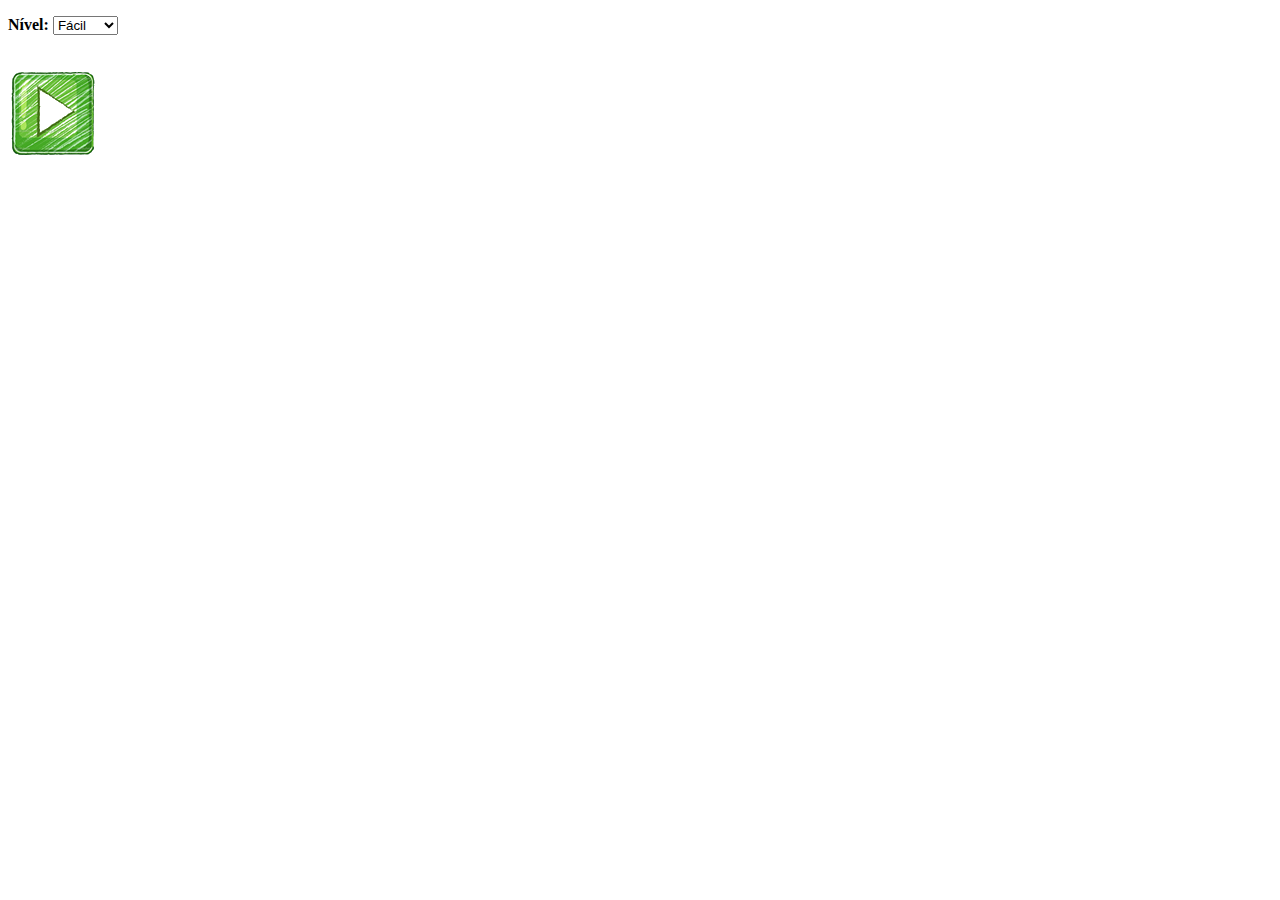
==== index.html @ 320a4a06 "Jogo HTML/CSS/JAVASCRIPT basico" ====
<!DOCTYPE HTML>
<html lang="pt-br">
	<head>
		<meta charset="UTF-8">

		<title>Estourando balões</title>

		<script language='Javascript'>

			function iniciaJogo(){
				var nivel_jogo = document.getElementById('nivel_jogo').value;

				window.location.href = 'jogo.html?'+nivel_jogo;
				
			}
		</script>
	</head>

	<body>
		<div>
			<p>
				<b>Nível: </b>
				<select id="nivel_jogo">
					<option value="1">Fácil</option>
					<option value="2">Normal</option>
					<option value="3">Difícil</option>
				</select>
			</p>
			<br>
			<img src="imagens/iniciar.png" onclick="iniciaJogo()">
		</div>
	</body>
	
</html>
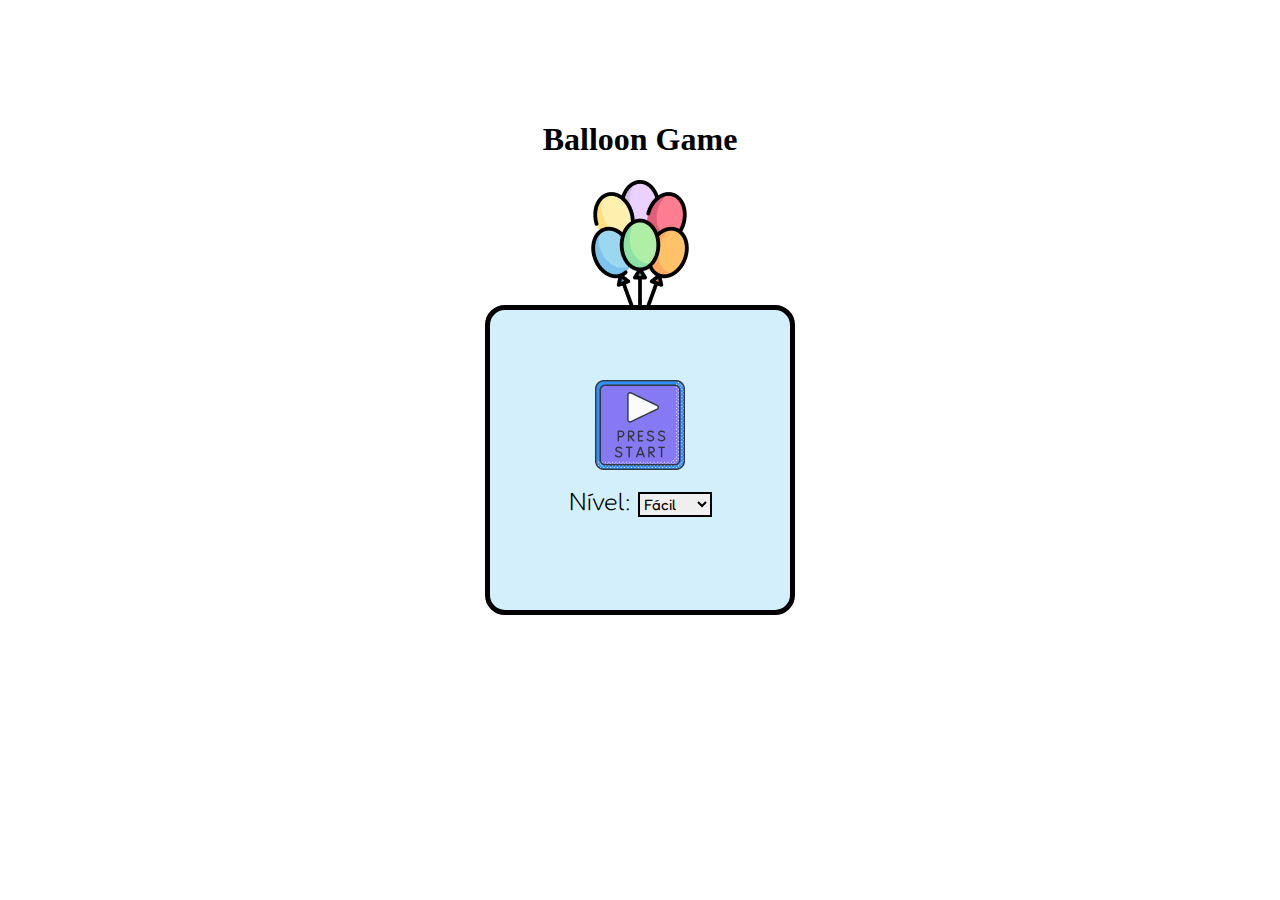
==== commit a423a6a8: "Jogo do balao V0.1" ====
--- a/index.html
+++ b/index.html
@@ -3,7 +3,12 @@
 	<head>
 		<meta charset="UTF-8">
 
-		<title>Estourando balões</title>
+		<title>Ballon Game</title>
+
+		<link rel="stylesheet" href="./Css/global.css">
+		<link rel="stylesheet" href="./Css/reset.css">
+		<link rel="preconnect" href="https://fonts.gstatic.com">
+		<link href="https://fonts.googleapis.com/css2?family=Fredoka+One&display=swap" rel="stylesheet">
 
 		<script language='Javascript'>
 
@@ -17,18 +22,21 @@
 	</head>
 
 	<body>
-		<div>
-			<p>
-				<b>Nível: </b>
-				<select id="nivel_jogo">
-					<option value="1">Fácil</option>
-					<option value="2">Normal</option>
-					<option value="3">Difícil</option>
-				</select>
-			</p>
-			<br>
-			<img src="imagens/iniciar.png" onclick="iniciaJogo()">
+		<h1 class="tittle">Balloon Game</h1>
+		<div class="baloon">
+			<div class="home">
+				<div class="items">
+					<img src="imagens/iniciar.png" onclick="iniciaJogo()">
+					<p>
+						<b class="main-text">Nível: </b>
+						<select id="nivel_jogo" class="select">
+							<option value="1">Fácil</option>
+							<option value="2">Normal</option>
+							<option value="3">Difícil</option>
+						</select>
+					</p>
+				</div>
+			</div>
 		</div>
 	</body>
-	
 </html>--- a/Css/global.css
+++ b/Css/global.css
@@ -0,0 +1,71 @@
+.tittle {
+  padding-top: 100px;
+  text-align: center;
+  animation: ease-in-out;
+}
+
+.baloon {
+  background-image: url("/imagens/balloons.png");
+  background-repeat: no-repeat;
+  background-position: top;
+  padding-top: 125px;
+}
+
+.home {
+  margin-left: auto;
+  margin-right: auto;
+  width: 300px;
+  height: 300px;
+  border: 5px solid #000;
+  border-radius: 20px;
+  background-color: #d3effb;
+}
+
+.items {
+  margin-top: 70px;
+  display: flex;
+  flex-direction: column;
+  justify-content: center;
+  align-items: center;
+}
+
+.main-text {
+  font-family: "Fredoka One", cursive;
+  font-size: 25px;
+  font-weight: lighter;
+}
+
+.select {
+  font-family: "Fredoka One", cursive;
+}
+
+.select {
+  font-size: 15px;
+  border: 2px solid #000;
+}
+
+/* Game */
+
+.left-hud {
+  float: left;
+  width: auto;
+  height: 500px;
+  background: #fff;
+  border: solid 1px #a2a2a2;
+  margin-right: 5px;
+}
+
+.timer {
+  width: 140px;
+  height: 132px;
+}
+
+.back-animated {
+  float: left;
+  width: 600px;
+  height: 500px;
+  background: url("imagens/cenario.gif");
+  background-repeat: no-repeat;
+  border: solid 2px #000;
+  background-size: cover;
+}
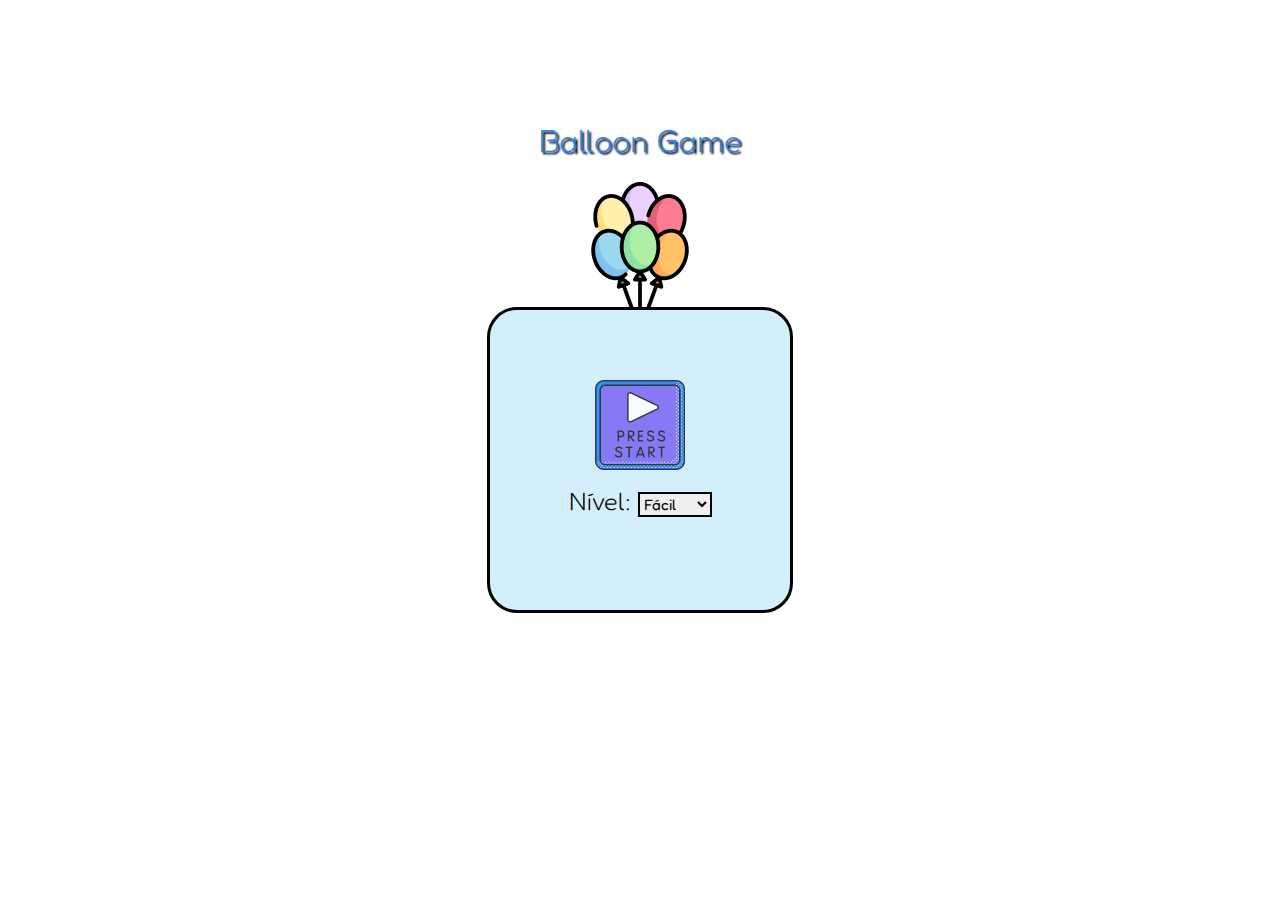
==== commit ba659a4b: "V0.2" ====
--- a/index.html
+++ b/index.html
@@ -5,6 +5,7 @@
 
 		<title>Ballon Game</title>
 
+		<link rel="icon" href="./imagens/favicon.png">
 		<link rel="stylesheet" href="./Css/global.css">
 		<link rel="stylesheet" href="./Css/reset.css">
 		<link rel="preconnect" href="https://fonts.gstatic.com">
@@ -21,7 +22,7 @@
 		</script>
 	</head>
 
-	<body>
+	<body class="bg">
 		<h1 class="tittle">Balloon Game</h1>
 		<div class="baloon">
 			<div class="home">
--- a/Css/global.css
+++ b/Css/global.css
@@ -1,4 +1,14 @@
+.bg {
+  background-image: url("../imagens/bg.gif");
+  background-repeat: no-repeat;
+  background-size: cover;
+}
+
 .tittle {
+  font-family: "Fredoka One", cursive;
+  font-weight: lighter;
+  color: #2E83F2;
+  text-shadow: 2px 2px 2px #000;
   padding-top: 100px;
   text-align: center;
   animation: ease-in-out;
@@ -16,8 +26,8 @@
   margin-right: auto;
   width: 300px;
   height: 300px;
-  border: 5px solid #000;
-  border-radius: 20px;
+  border: 3px solid #000;
+  border-radius: 30px;
   background-color: #d3effb;
 }
 
@@ -49,22 +59,42 @@
 .left-hud {
   float: left;
   width: auto;
+  padding-top: 100px;
   height: 500px;
-  background: #fff;
-  border: solid 1px #a2a2a2;
+  background: #F2E9D8;
+  border: 2px solid #000;
   margin-right: 5px;
 }
 
 .timer {
-  width: 140px;
-  height: 132px;
+  width: 150px;
+  height: 130px;
+}
+
+.cronometro {
+  background: url("../imagens/cronometro.png");
+  background-repeat: no-repeat;
+  text-align: center;
+  padding-top: 20px;
+}
+
+.cronometro.-sec {
+  font-weight: bolder;
+  color: #03318C;
+  font-size: 25px;
+  margin-left: 25px;
+}
+
+.return {
+  background: url("../imagens/back.png");
+  background-repeat: no-repeat;
 }
 
 .back-animated {
   float: left;
-  width: 600px;
-  height: 500px;
-  background: url("imagens/cenario.gif");
+  width: 750px;
+  height: 600px;
+  background: url("../imagens/cenario.gif");
   background-repeat: no-repeat;
   border: solid 2px #000;
   background-size: cover;
